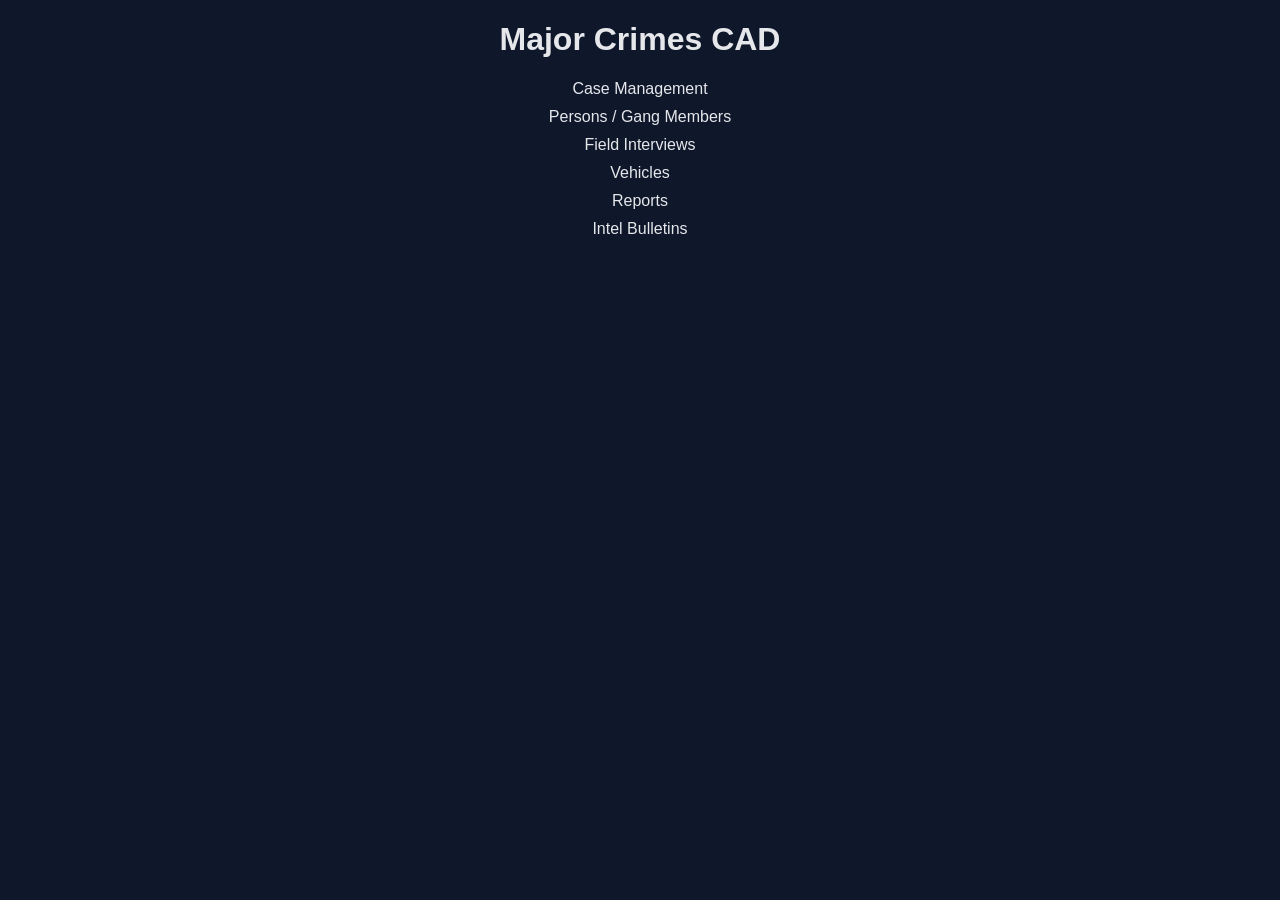
==== pages/dashboard.html @ 4d83c556 "Initial Layout" ====
<!DOCTYPE html>
<html lang="en">
<head>
  <meta charset="UTF-8">
  <title>CAD Dashboard</title>
  <meta name="viewport" content="width=device-width, initial-scale=1.0">
  <link rel="stylesheet" href="../css/style.css">
</head>
<body>

  <h1>Major Crimes CAD</h1>

  <ul>
    <li>Case Management</li>
    <li>Persons / Gang Members</li>
    <li>Field Interviews</li>
    <li>Vehicles</li>
    <li>Reports</li>
    <li>Intel Bulletins</li>
  </ul>

</body>
</html>
---- css/style.css ----
body {
  font-family: Arial, sans-serif;
  background-color: #0f172a;
  color: #e5e7eb;
  text-align: center;
}

.login-container {
  margin-top: 100px;
}

input {
  padding: 10px;
  margin: 10px;
  width: 250px;
}

button {
  padding: 10px 20px;
  cursor: pointer;
}

ul {
  list-style: none;
  padding: 0;
}

li {
  margin: 10px 0;
}
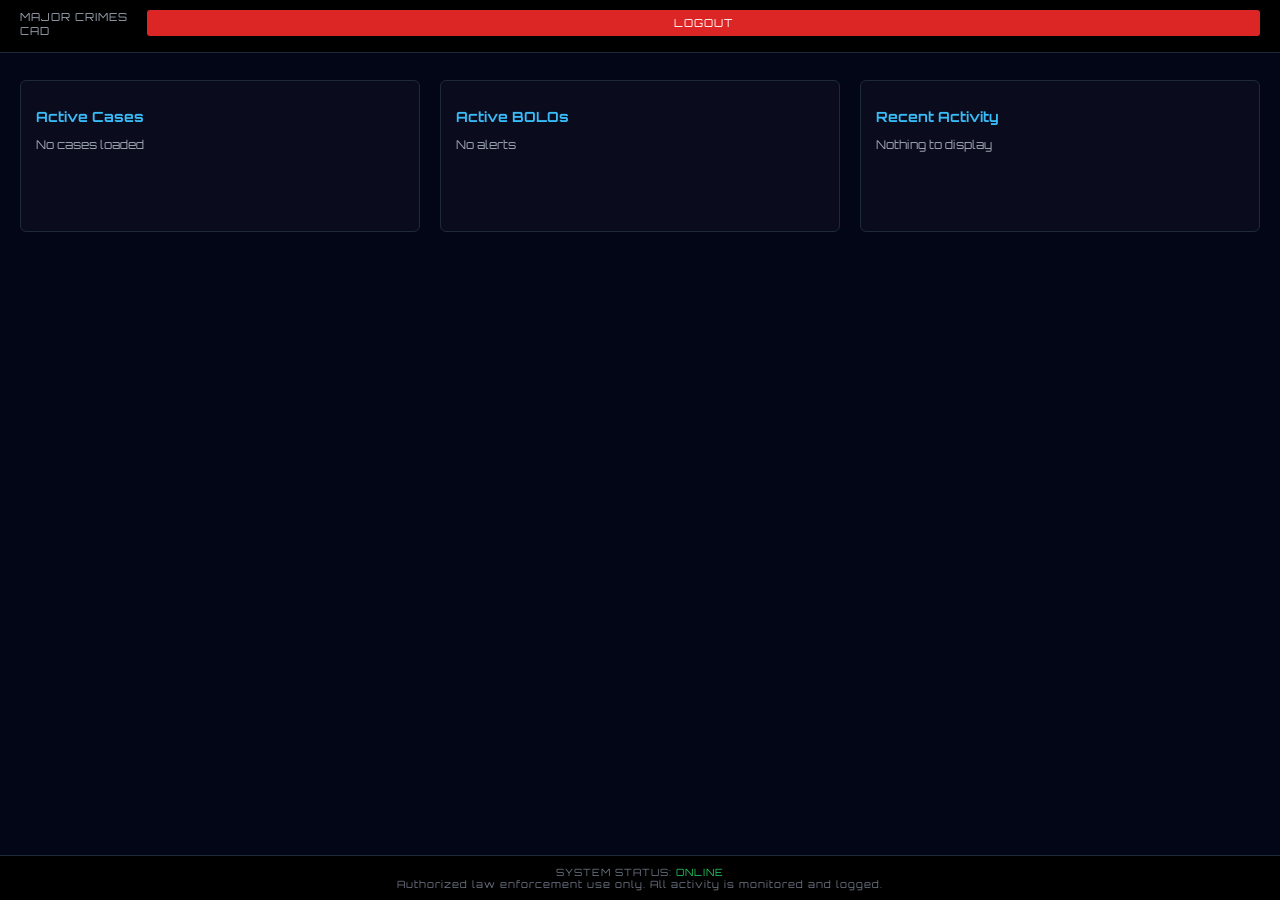
==== commit d150332a: "Dashboard initial" ====
--- a/pages/dashboard.html
+++ b/pages/dashboard.html
@@ -2,22 +2,46 @@
 <html lang="en">
 <head>
   <meta charset="UTF-8">
-  <title>CAD Dashboard</title>
+  <title>Major Crimes CAD Dashboard</title>
   <meta name="viewport" content="width=device-width, initial-scale=1.0">
+
+  <link href="https://fonts.googleapis.com/css2?family=Orbitron:wght@400;600&display=swap" rel="stylesheet">
   <link rel="stylesheet" href="../css/style.css">
 </head>
 <body>
 
-  <h1>Major Crimes CAD</h1>
+  <!-- TOP BAR -->
+  <div class="top-bar">
+    MAJOR CRIMES CAD
+    <button class="logout-button" onclick="logout()">LOGOUT</button>
+  </div>
 
-  <ul>
-    <li>Case Management</li>
-    <li>Persons / Gang Members</li>
-    <li>Field Interviews</li>
-    <li>Vehicles</li>
-    <li>Reports</li>
-    <li>Intel Bulletins</li>
-  </ul>
+  <!-- DASHBOARD CONTENT -->
+  <div class="dashboard-container">
 
+    <div class="dashboard-panel">
+      <h2>Active Cases</h2>
+      <p>No cases loaded</p>
+    </div>
+
+    <div class="dashboard-panel">
+      <h2>Active BOLOs</h2>
+      <p>No alerts</p>
+    </div>
+
+    <div class="dashboard-panel">
+      <h2>Recent Activity</h2>
+      <p>Nothing to display</p>
+    </div>
+
+  </div>
+
+  <!-- BOTTOM BAR -->
+  <div class="footer">
+    SYSTEM STATUS: <span class="online">ONLINE</span><br>
+    Authorized law enforcement use only. All activity is monitored and logged.
+  </div>
+
+  <script src="../js/dashboard.js"></script>
 </body>
 </html>
--- a/css/style.css
+++ b/css/style.css
@@ -1,30 +1,177 @@
 body {
-  font-family: Arial, sans-serif;
-  background-color: #0f172a;
+  font-family: 'Orbitron', Arial, sans-serif;
+  background-color: #020617;
   color: #e5e7eb;
-  text-align: center;
+  margin: 0;
+  height: 100vh;
 }
 
+/* TOP BAR */
+.top-bar {
+  position: absolute;
+  top: 0;
+  width: 100%;
+  padding: 10px 20px;
+  font-size: 11px;
+  letter-spacing: 1px;
+  color: #9ca3af;
+  background-color: #000000;
+  border-bottom: 1px solid #1e293b;
+  display: flex;
+  justify-content: space-between;
+  box-sizing: border-box;
+}
+
+/* CENTER LOGIN */
 .login-container {
-  margin-top: 100px;
+  position: absolute;
+  top: 50%;
+  left: 50%;
+  transform: translate(-50%, -50%);
+  width: 320px;
+  padding: 30px;
+  text-align: center;
+  background-color: #020617;
+  border: 1px solid #1e293b;
+}
+
+.logo {
+  width: 80px;
+  margin-bottom: 20px;
+  opacity: 0.9;
 }
 
 input {
-  padding: 10px;
-  margin: 10px;
-  width: 250px;
+  width: 100%;
+  padding: 12px;
+  margin-bottom: 12px;
+  background-color: #000000;
+  border: 1px solid #1e293b;
+  color: #e5e7eb;
+  font-family: 'Orbitron', Arial, sans-serif;
+  font-size: 13px;
+  box-sizing: border-box;
+}
+
+input:focus {
+  outline: none;
+  border-color: #38bdf8;
 }
 
 button {
-  padding: 10px 20px;
+  width: 100%;
+  padding: 12px;
+  margin-bottom: 6px;
+  background-color: #020617;
+  border: 1px solid #334155;
+  color: #e5e7eb;
+  font-family: 'Orbitron', Arial, sans-serif;
+  font-size: 13px;
+  letter-spacing: 1px;
   cursor: pointer;
 }
 
-ul {
-  list-style: none;
-  padding: 0;
+button:hover {
+  border-color: #38bdf8;
 }
 
-li {
-  margin: 10px 0;
+#error {
+  margin-top: 10px;
+  font-size: 12px;
+  color: #f87171;
 }
+
+/* FOOTER */
+.footer {
+  position: absolute;
+  bottom: 0;
+  width: 100%;
+  padding: 10px 0;
+  text-align: center;
+  font-size: 10px;
+  letter-spacing: 1px;
+  color: #6b7280;
+  background-color: #000000;
+  border-top: 1px solid #1e293b;
+}
+
+.online {
+  color: #22c55e;
+}
+
+.unit {
+  font-size: 12px;
+  letter-spacing: 1px;
+  margin-bottom: 22px;
+  margin-top: -10px;
+  color: #9ca3af;
+}
+
+
+.divider {
+  height: 1px;
+  background-color: #1e293b;
+  margin: 15px 0;
+}
+
+.modules {
+  font-size: 11px;
+  letter-spacing: 1px;
+  color: #9ca3af;
+  text-align: left;
+  line-height: 1.8;
+}
+
+.hint {
+  margin-top: 26px;
+  font-size: 10px;
+  letter-spacing: 1px;
+  color: #6b7280;
+}
+
+/* DASHBOARD STYLING */
+.dashboard-container {
+  display: grid;
+  grid-template-columns: repeat(auto-fit, minmax(280px, 1fr));
+  gap: 20px;
+  padding: 80px 20px 60px 20px; /* leave space for top/bottom bars */
+}
+
+.dashboard-panel {
+  background-color: #0a0c1e;
+  border: 1px solid #1e293b;
+  padding: 15px;
+  color: #e5e7eb;
+  font-family: 'Orbitron', Arial, sans-serif;
+  border-radius: 6px;
+  min-height: 120px;
+}
+
+.dashboard-panel h2 {
+  font-size: 14px;
+  margin-bottom: 8px;
+  color: #38bdf8;
+}
+
+.dashboard-panel p {
+  font-size: 12px;
+  color: #9ca3af;
+}
+
+/* Logout Button */
+.logout-button {
+  background-color: #dc2626;
+  color: #ffffff;
+  border: none;
+  padding: 6px 12px;
+  font-family: 'Orbitron', Arial, sans-serif;
+  font-size: 11px;
+  cursor: pointer;
+  letter-spacing: 1px;
+  border-radius: 3px;
+}
+
+.logout-button:hover {
+  background-color: #b91c1c;
+}
+
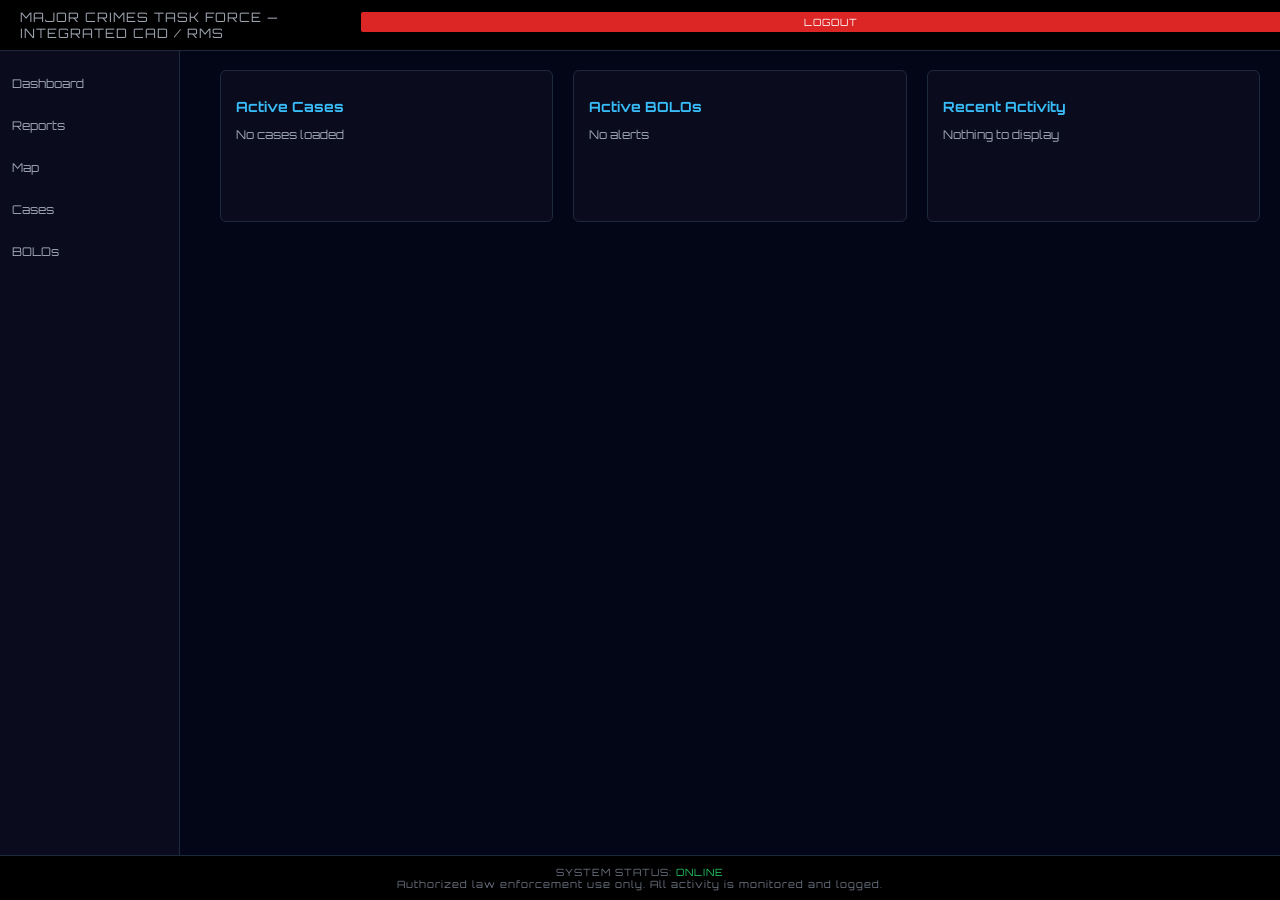
==== commit 9895e9dd: "Dashboard Fixes #1" ====
--- a/pages/dashboard.html
+++ b/pages/dashboard.html
@@ -12,8 +12,19 @@
 
   <!-- TOP BAR -->
   <div class="top-bar">
-    MAJOR CRIMES CAD
+    <div class="system-title">MAJOR CRIMES TASK FORCE — INTEGRATED CAD / RMS</div>
     <button class="logout-button" onclick="logout()">LOGOUT</button>
+  </div>
+
+  <!-- LEFT MENU -->
+  <div class="side-menu">
+    <ul>
+      <li><a href="#">Dashboard</a></li>
+      <li><a href="#">Reports</a></li>
+      <li><a href="#">Map</a></li>
+      <li><a href="#">Cases</a></li>
+      <li><a href="#">BOLOs</a></li>
+    </ul>
   </div>
 
   <!-- DASHBOARD CONTENT -->
@@ -44,4 +55,5 @@
 
   <script src="../js/dashboard.js"></script>
 </body>
+
 </html>
--- a/css/style.css
+++ b/css/style.css
@@ -1,3 +1,4 @@
+/* GLOBAL STYLES */
 body {
   font-family: 'Orbitron', Arial, sans-serif;
   background-color: #020617;
@@ -8,21 +9,63 @@
 
 /* TOP BAR */
 .top-bar {
-  position: absolute;
+  position: fixed;
   top: 0;
-  width: 100%;
-  padding: 10px 20px;
-  font-size: 11px;
-  letter-spacing: 1px;
-  color: #9ca3af;
+  left: 0;
+  width: 100%;
+  height: 50px;
+  padding: 0 20px;
   background-color: #000000;
   border-bottom: 1px solid #1e293b;
   display: flex;
+  align-items: center;
   justify-content: space-between;
-  box-sizing: border-box;
-}
-
-/* CENTER LOGIN */
+  z-index: 1000;
+}
+
+.system-title {
+  font-size: 13px;
+  letter-spacing: 1px;
+  color: #9ca3af;
+}
+
+/* LOGOUT BUTTON */
+.logout-button {
+  background-color: #dc2626;
+  color: #ffffff;
+  border: none;
+  padding: 4px 10px;
+  font-family: 'Orbitron', Arial, sans-serif;
+  font-size: 10px;
+  cursor: pointer;
+  letter-spacing: 1px;
+  border-radius: 2px;
+}
+
+.logout-button:hover {
+  background-color: #b91c1c;
+}
+
+/* FOOTER */
+.footer {
+  position: fixed;
+  bottom: 0;
+  width: 100%;
+  padding: 10px 0;
+  text-align: center;
+  font-size: 10px;
+  letter-spacing: 1px;
+  color: #6b7280;
+  background-color: #000000;
+  border-top: 1px solid #1e293b;
+  z-index: 1000;
+}
+
+.online {
+  color: #22c55e;
+}
+
+/* LOGIN PAGE */
 .login-container {
   position: absolute;
   top: 50%;
@@ -81,24 +124,6 @@
   color: #f87171;
 }
 
-/* FOOTER */
-.footer {
-  position: absolute;
-  bottom: 0;
-  width: 100%;
-  padding: 10px 0;
-  text-align: center;
-  font-size: 10px;
-  letter-spacing: 1px;
-  color: #6b7280;
-  background-color: #000000;
-  border-top: 1px solid #1e293b;
-}
-
-.online {
-  color: #22c55e;
-}
-
 .unit {
   font-size: 12px;
   letter-spacing: 1px;
@@ -106,7 +131,6 @@
   margin-top: -10px;
   color: #9ca3af;
 }
-
 
 .divider {
   height: 1px;
@@ -131,10 +155,11 @@
 
 /* DASHBOARD STYLING */
 .dashboard-container {
+  margin-left: 200px; /* leave space for side menu */
+  padding: 70px 20px 60px 20px; /* leave space for top/bottom bars */
   display: grid;
   grid-template-columns: repeat(auto-fit, minmax(280px, 1fr));
   gap: 20px;
-  padding: 80px 20px 60px 20px; /* leave space for top/bottom bars */
 }
 
 .dashboard-panel {
@@ -142,7 +167,6 @@
   border: 1px solid #1e293b;
   padding: 15px;
   color: #e5e7eb;
-  font-family: 'Orbitron', Arial, sans-serif;
   border-radius: 6px;
   min-height: 120px;
 }
@@ -158,20 +182,40 @@
   color: #9ca3af;
 }
 
-/* Logout Button */
-.logout-button {
-  background-color: #dc2626;
-  color: #ffffff;
-  border: none;
+/* SIDE MENU */
+.side-menu {
+  position: fixed;
+  top: 50px; /* below top bar */
+  left: 0;
+  width: 180px;
+  height: calc(100% - 50px); /* full height minus top bar */
+  background-color: #0a0c1e;
+  border-right: 1px solid #1e293b;
+  padding-top: 20px;
+  box-sizing: border-box;
+}
+
+.side-menu ul {
+  list-style: none;
+  padding: 0;
+  margin: 0;
+}
+
+.side-menu ul li {
+  margin-bottom: 15px;
+}
+
+.side-menu ul li a {
+  color: #9ca3af;
+  text-decoration: none;
+  font-family: 'Orbitron', Arial, sans-serif;
+  font-size: 12px;
   padding: 6px 12px;
-  font-family: 'Orbitron', Arial, sans-serif;
-  font-size: 11px;
-  cursor: pointer;
-  letter-spacing: 1px;
+  display: block;
   border-radius: 3px;
 }
 
-.logout-button:hover {
-  background-color: #b91c1c;
-}
-
+.side-menu ul li a:hover {
+  background-color: #1e293b;
+  color: #38bdf8;
+}
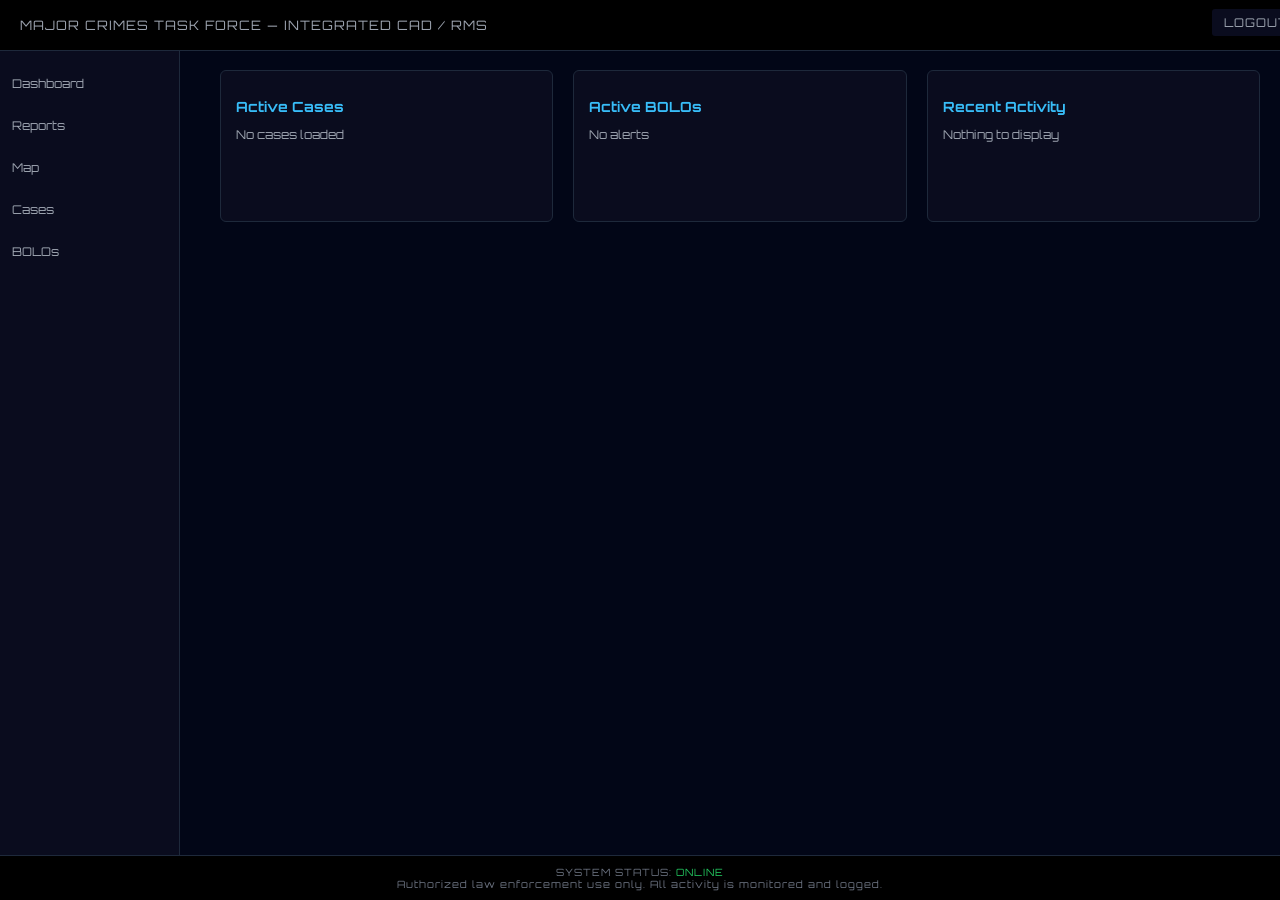
==== commit e6cebc6a: "Dashboard Fixes #2" ====
--- a/pages/dashboard.html
+++ b/pages/dashboard.html
@@ -10,11 +10,12 @@
 </head>
 <body>
 
-  <!-- TOP BAR -->
   <div class="top-bar">
-    <div class="system-title">MAJOR CRIMES TASK FORCE — INTEGRATED CAD / RMS</div>
+   <div class="system-title">MAJOR CRIMES TASK FORCE — INTEGRATED CAD / RMS</div>
+   <div class="top-right">
     <button class="logout-button" onclick="logout()">LOGOUT</button>
-  </div>
+   </div>
+ </div>
 
   <!-- LEFT MENU -->
   <div class="side-menu">
@@ -53,7 +54,8 @@
     Authorized law enforcement use only. All activity is monitored and logged.
   </div>
 
-  <script src="../js/dashboard.js"></script>
+  <script src="dashboard.js"></script>
+
 </body>
 
 </html>
--- a/css/style.css
+++ b/css/style.css
@@ -23,6 +23,11 @@
   z-index: 1000;
 }
 
+.top-bar .top-right {
+  display: flex;
+  align-items: center;
+}
+
 .system-title {
   font-size: 13px;
   letter-spacing: 1px;
@@ -31,19 +36,20 @@
 
 /* LOGOUT BUTTON */
 .logout-button {
-  background-color: #dc2626;
-  color: #ffffff;
+  background-color: #0a0c1e; /* same as side menu */
+  color: #9ca3af;
   border: none;
-  padding: 4px 10px;
-  font-family: 'Orbitron', Arial, sans-serif;
-  font-size: 10px;
+  padding: 6px 12px;
+  font-family: 'Orbitron', Arial, sans-serif;
+  font-size: 12px;
   cursor: pointer;
   letter-spacing: 1px;
-  border-radius: 2px;
+  border-radius: 3px;
 }
 
 .logout-button:hover {
-  background-color: #b91c1c;
+  background-color: #1e293b;
+  color: #38bdf8;
 }
 
 /* FOOTER */
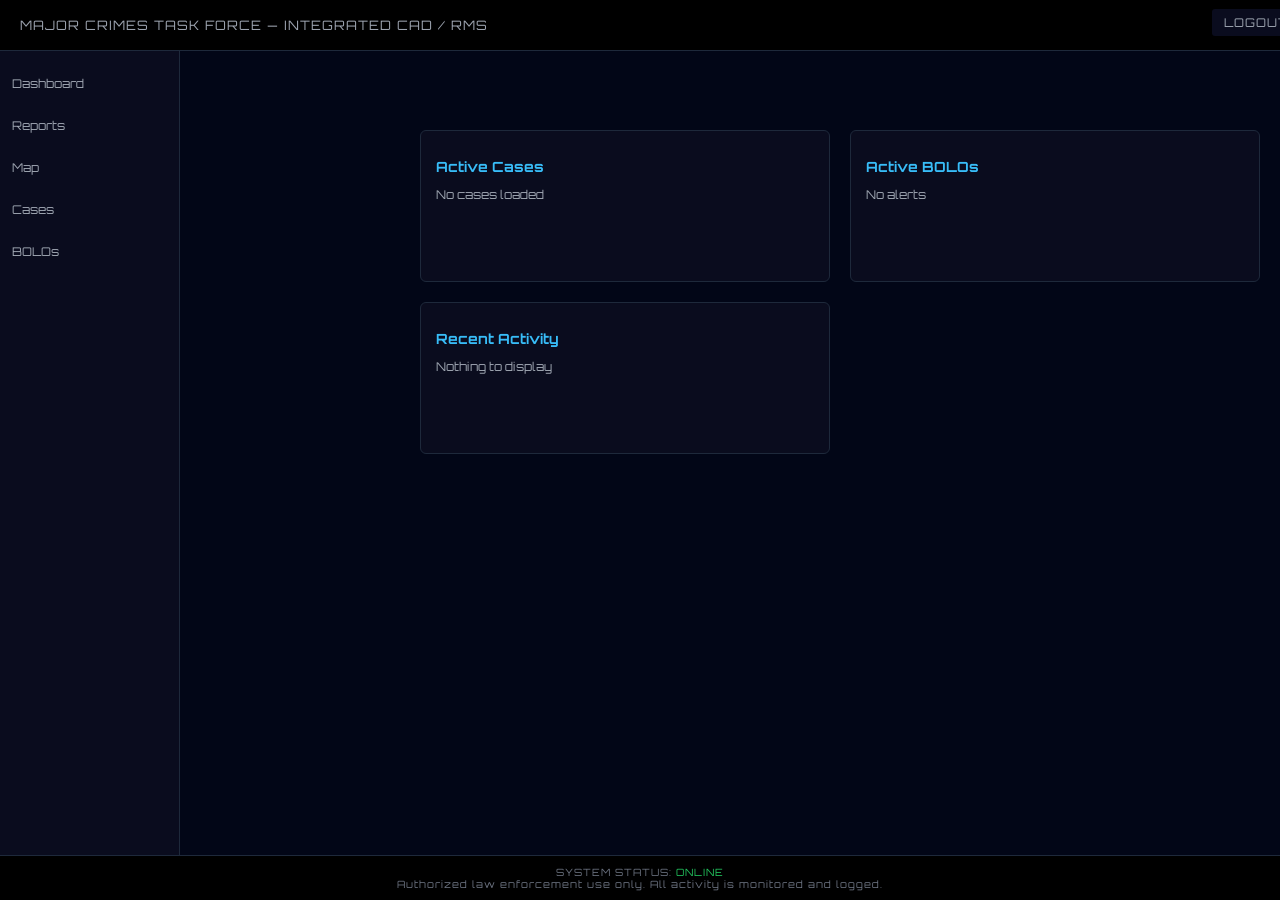
==== commit 25beb1d2: "dashboard functions" ====
--- a/pages/dashboard.html
+++ b/pages/dashboard.html
@@ -20,16 +20,17 @@
   <!-- LEFT MENU -->
   <div class="side-menu">
     <ul>
-      <li><a href="#">Dashboard</a></li>
-      <li><a href="#">Reports</a></li>
-      <li><a href="#">Map</a></li>
-      <li><a href="#">Cases</a></li>
-      <li><a href="#">BOLOs</a></li>
+     <li><a href="#" onclick="showDashboard()">Dashboard</a></li>
+     <li><a href="#" onclick="showReports()">Reports</a></li>
+     <li><a href="#" onclick="showMap()">Map</a></li>
+     <li><a href="#" onclick="showCases()">Cases</a></li>
+     <li><a href="#" onclick="showBOLOs()">BOLOs</a></li>
     </ul>
   </div>
 
   <!-- DASHBOARD CONTENT -->
-  <div class="dashboard-container">
+<div class="dashboard-main">
+  <div id="content-area" class="dashboard-container">
 
     <div class="dashboard-panel">
       <h2>Active Cases</h2>
@@ -47,6 +48,8 @@
     </div>
 
   </div>
+</div>
+
 
   <!-- BOTTOM BAR -->
   <div class="footer">
--- a/css/style.css
+++ b/css/style.css
@@ -168,6 +168,18 @@
   gap: 20px;
 }
 
+.dashboard-main {
+  margin-left: 200px; /* leave space for side menu */
+  padding-top: 60px;  /* space for top bar */
+  padding-bottom: 60px; /* space for footer */
+}
+
+#content-area {
+  display: grid;
+  grid-template-columns: repeat(auto-fit, minmax(280px, 1fr));
+  gap: 20px;
+}
+
 .dashboard-panel {
   background-color: #0a0c1e;
   border: 1px solid #1e293b;
